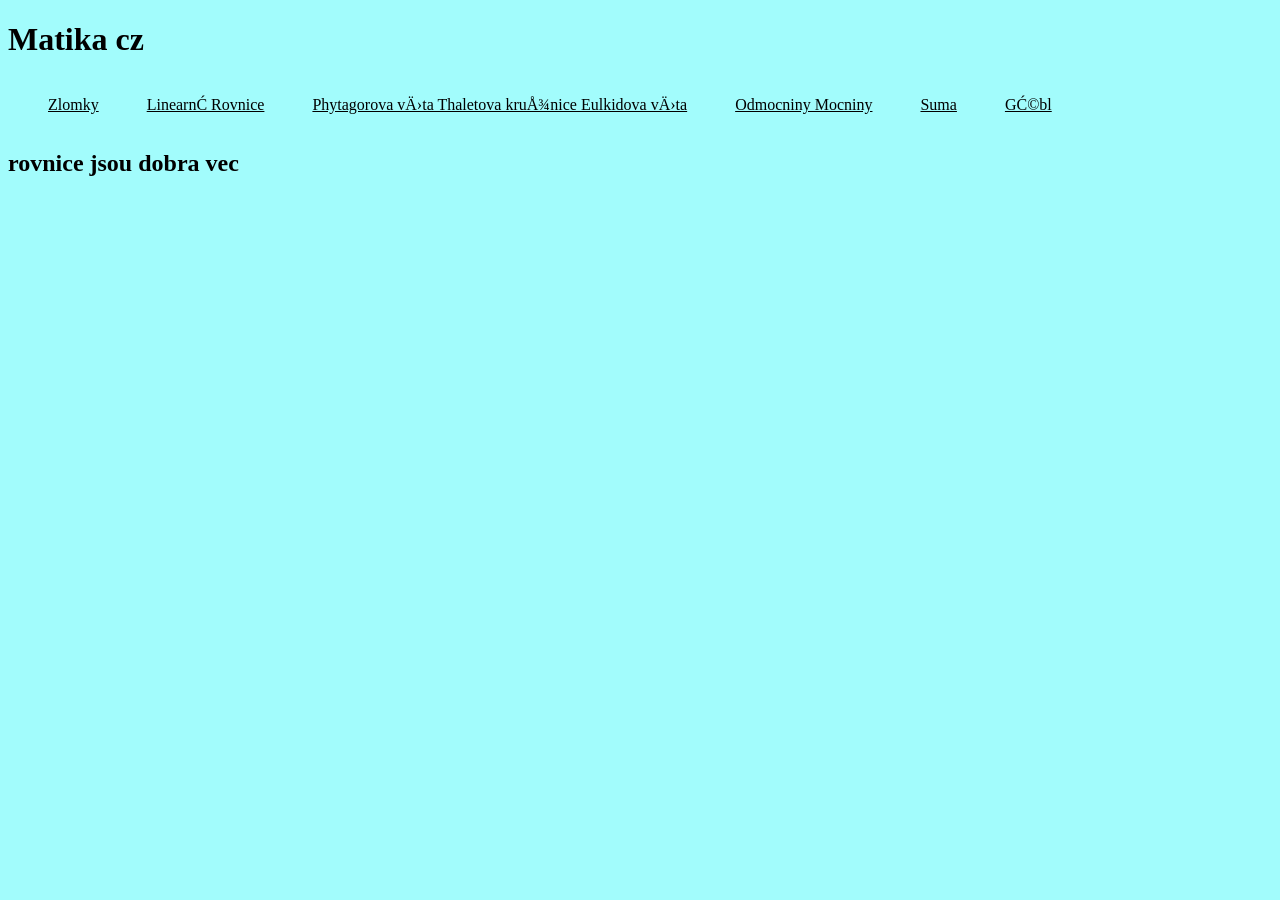
==== linearní rovnice.html @ 4825f2c1 "pridana slozka rovnice" ====
<!DOCTYPE html>
<html lang="cs">
<head>
  <meta charset="viewport" content="width=device-width, initial-scale=1.0">
  <title>Matika cz</title>
  <link rel="stylesheet"href="style.css">
</head>
<body>
  <header>
    <h1>Matika cz</h1>
    <nav>
<ul class="nav-links">
  <li><a href="zlomky.html">Zlomky</a></li>
   <li><a href="#linearní rovnice">Linearní Rovnice</a></li>
   <li><a href="#phytagorova věta thaletova kružnice eulkidova věta">Phytagorova věta Thaletova kružnice Eulkidova věta</a></li>
   <li><a href="#odmocniny mocniny">Odmocniny Mocniny</a></li>
   <li><a href="#suma">Suma</a></li>
   <li><a href="#gébl">Gébl</a></li>
</ul>
    </nav>
  </header>
  <main>
    <section>
      <h1>rovnice jsou dobra vec</h1>
    </section>
  </main>
</body>
---- style.css ----
body{
  background-color:#a2fcfc;
}
a{
  color:black;
}
nav{
  position: relative;
  display: flex;
}
.nav-links{
  display: flex;
  gap: 3rem;
  list-style: none;
}
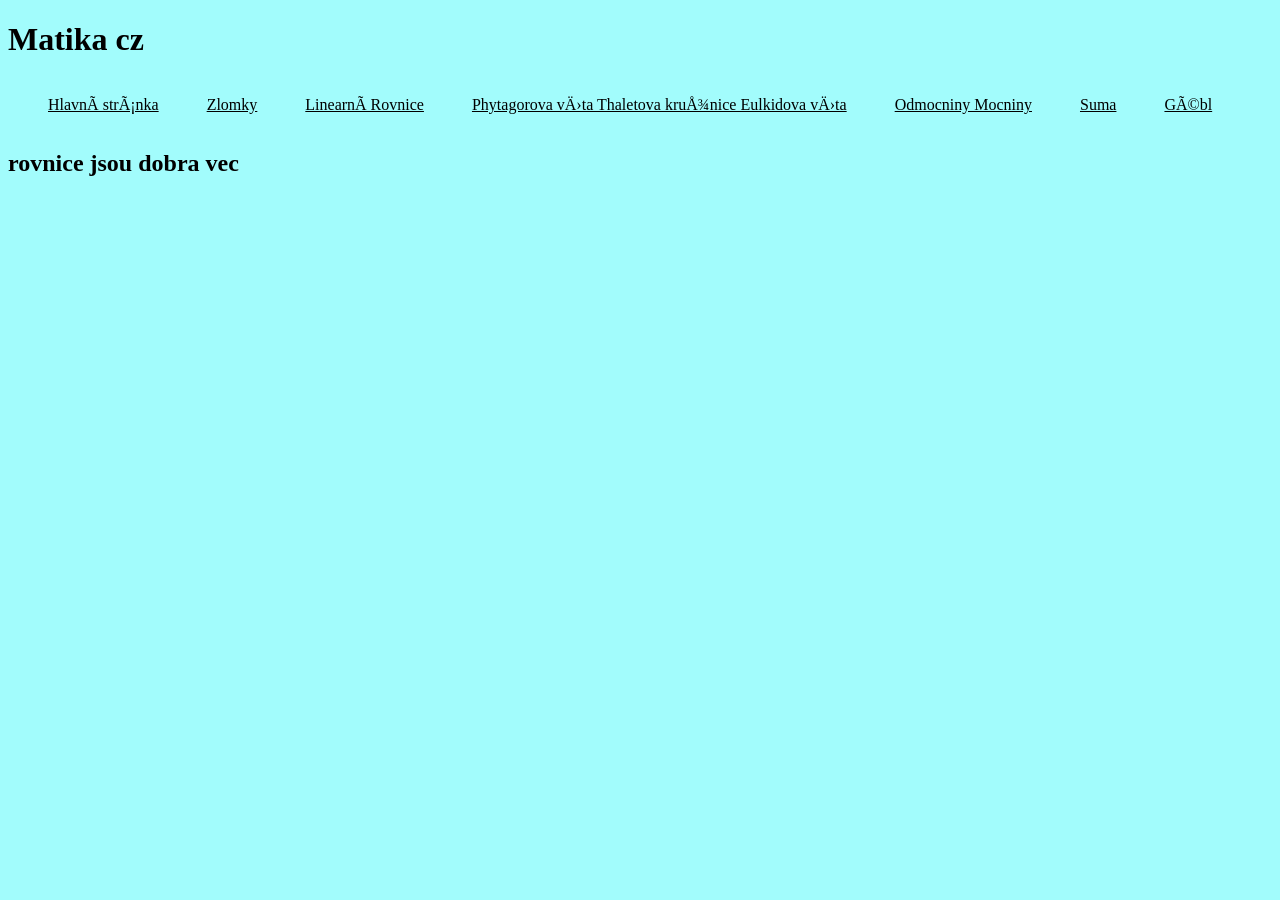
==== commit ce102724: "dop hlavni stranka" ====
--- a/linearní rovnice.html
+++ b/linearní rovnice.html
@@ -10,6 +10,7 @@
     <h1>Matika cz</h1>
     <nav>
 <ul class="nav-links">
+    <li><a href="index.html">Hlavní stránka</a></li>
   <li><a href="zlomky.html">Zlomky</a></li>
    <li><a href="#linearní rovnice">Linearní Rovnice</a></li>
    <li><a href="#phytagorova věta thaletova kružnice eulkidova věta">Phytagorova věta Thaletova kružnice Eulkidova věta</a></li>
